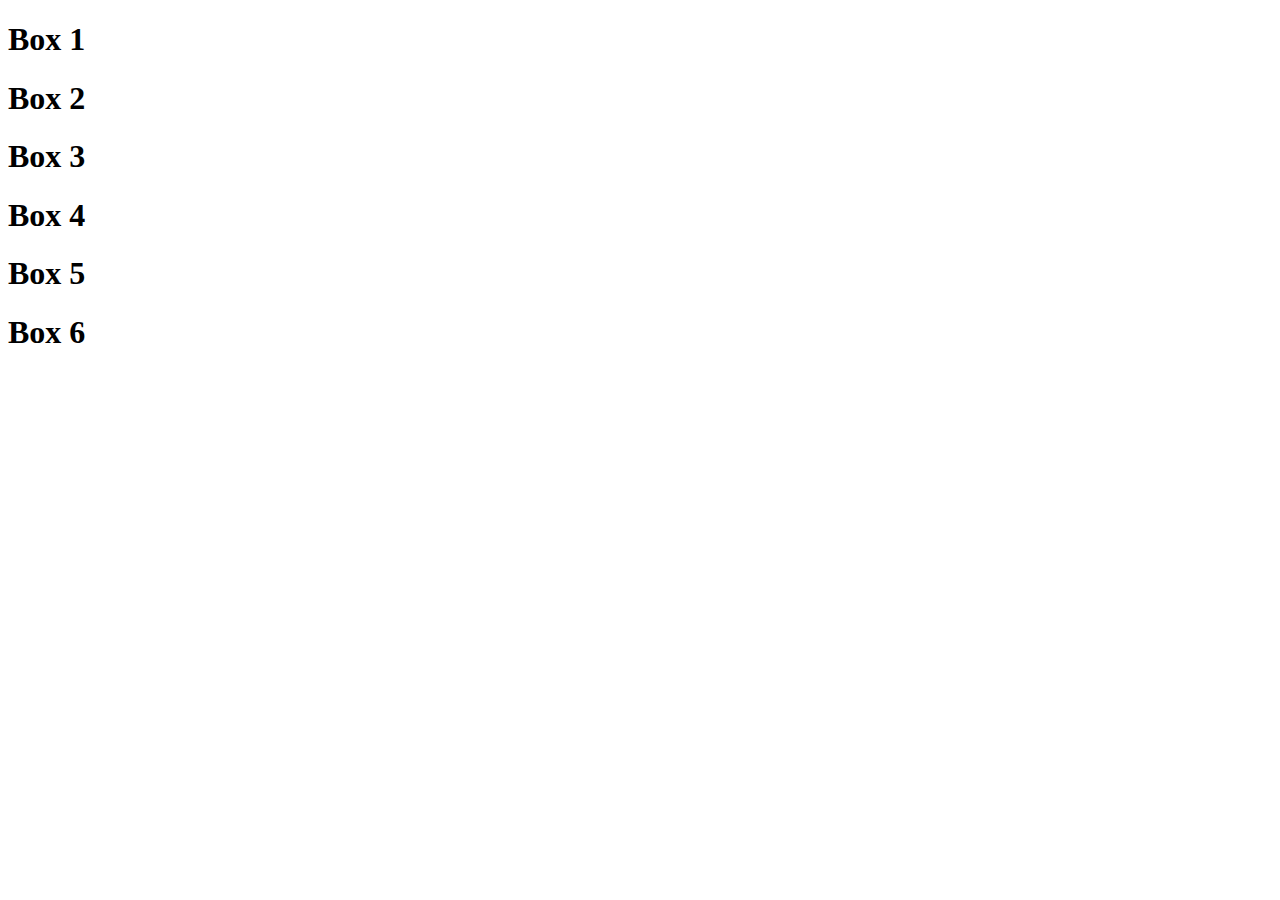
==== index.html @ bc990830 "add markup for flexbox basics lecture" ====
<!DOCTYPE html>
<html lang="en">

<head>
  <meta charset="UTF-8">
  <meta name="viewport" content="width=device-width, initial-scale=1.0">
  <title>Actor</title>
</head>

<body>
  <div class="container">
    <div class="box box1">
      <h1>Box 1</h1>
    </div>
    <div class="box box2">
      <h1>Box 2</h1>
    </div>
    <div class="box box3">
      <h1>Box 3</h1>
    </div>
    <div class="box box4">
      <h1>Box 4</h1>
    </div>
    <div class="box box5">
      <h1>Box 5</h1>
    </div>
    <div class="box box6">
      <h1>Box 6</h1>
    </div>
  </div>
</body>

</html>
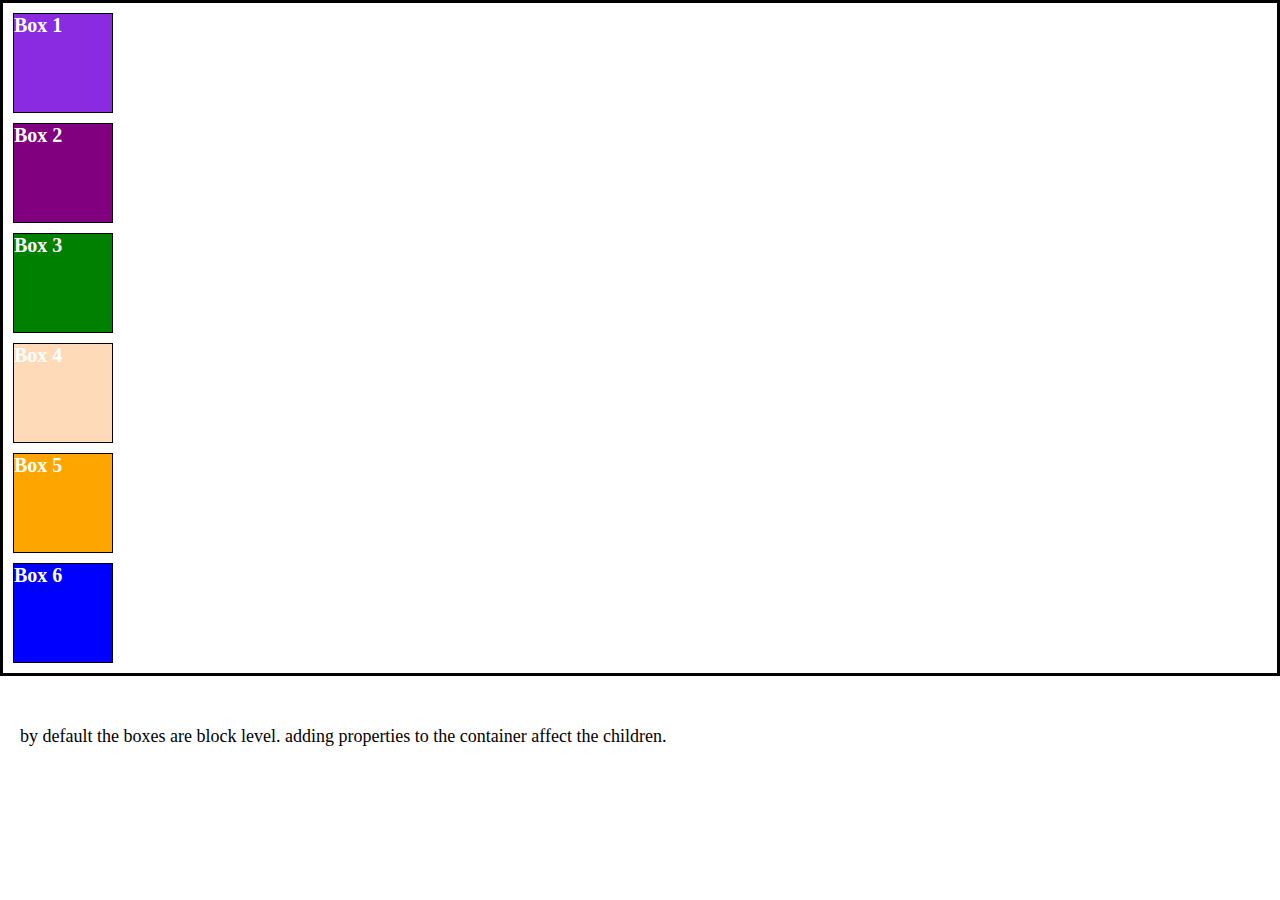
==== commit f444f5b1: "style boxes and text" ====
--- a/index.html
+++ b/index.html
@@ -4,7 +4,8 @@
 <head>
   <meta charset="UTF-8">
   <meta name="viewport" content="width=device-width, initial-scale=1.0">
-  <title>Actor</title>
+  <title>Flexbox basics</title>
+  <link rel="stylesheet" href="./style.css">
 </head>
 
 <body>
@@ -28,6 +29,9 @@
       <h1>Box 6</h1>
     </div>
   </div>
+  <section class="notes">
+    <p>by default the boxes are block level. adding properties to the container affect the children.</p>
+  </section>
 </body>
 
 </html>--- a/style.css
+++ b/style.css
@@ -0,0 +1,54 @@
+/* global styles */
+
+* {
+  margin: 0;
+  padding: 0;
+  box-sizing: border-box;
+}
+
+html {
+  /* 1 rem = 10px */
+  font-size: 62.5%;
+}
+
+p {
+  font-size: 1.8rem;
+  margin-top: 3rem;
+  padding: 2rem;
+}
+
+.container {
+  border: 3px solid black;
+}
+
+.box {
+  border: 1px solid black;
+  color: white;
+  height: 10rem;
+  margin: 1rem;
+  width: 10rem;
+}
+
+.box1 {
+  background: blueviolet;
+}
+
+.box2 {
+  background: purple;
+}
+
+.box3 {
+  background: green;
+}
+
+.box4 {
+  background: peachpuff;
+}
+
+.box5 {
+  background: orange;
+}
+
+.box6 {
+  background: blue;
+}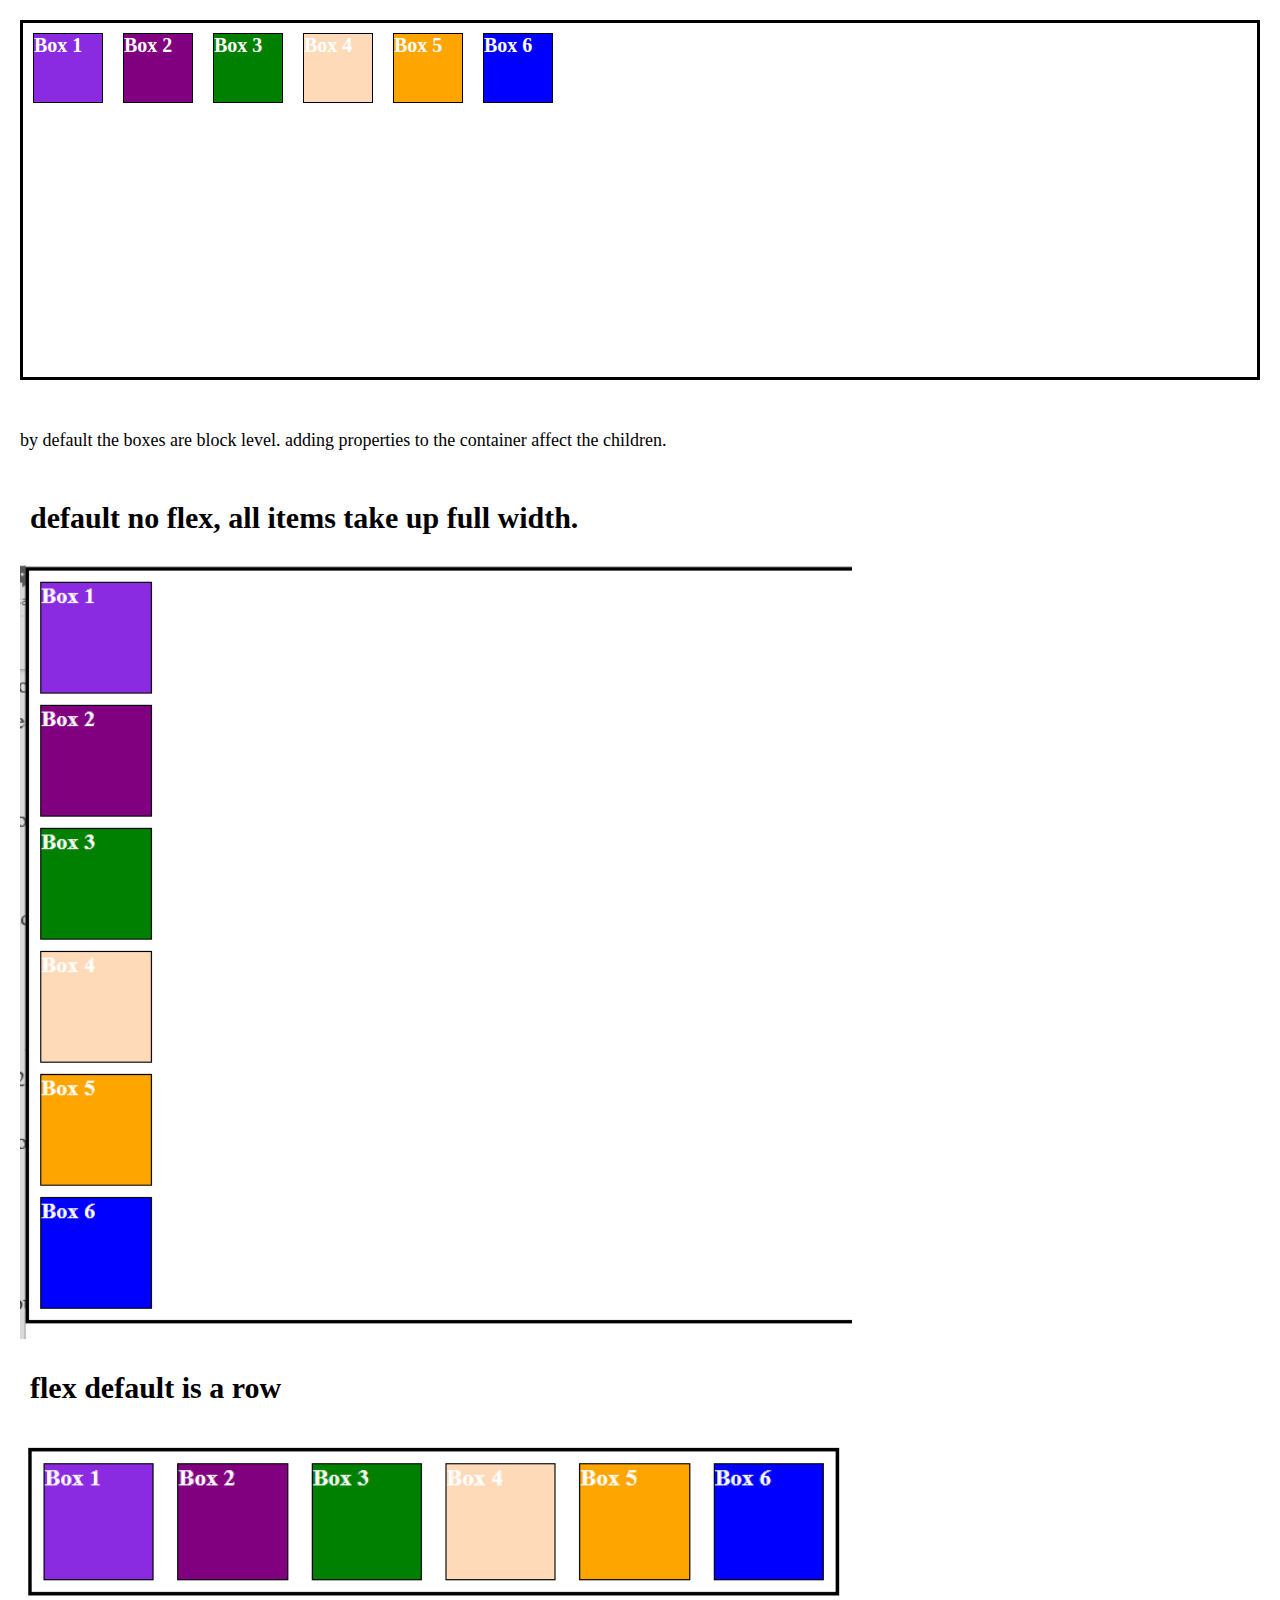
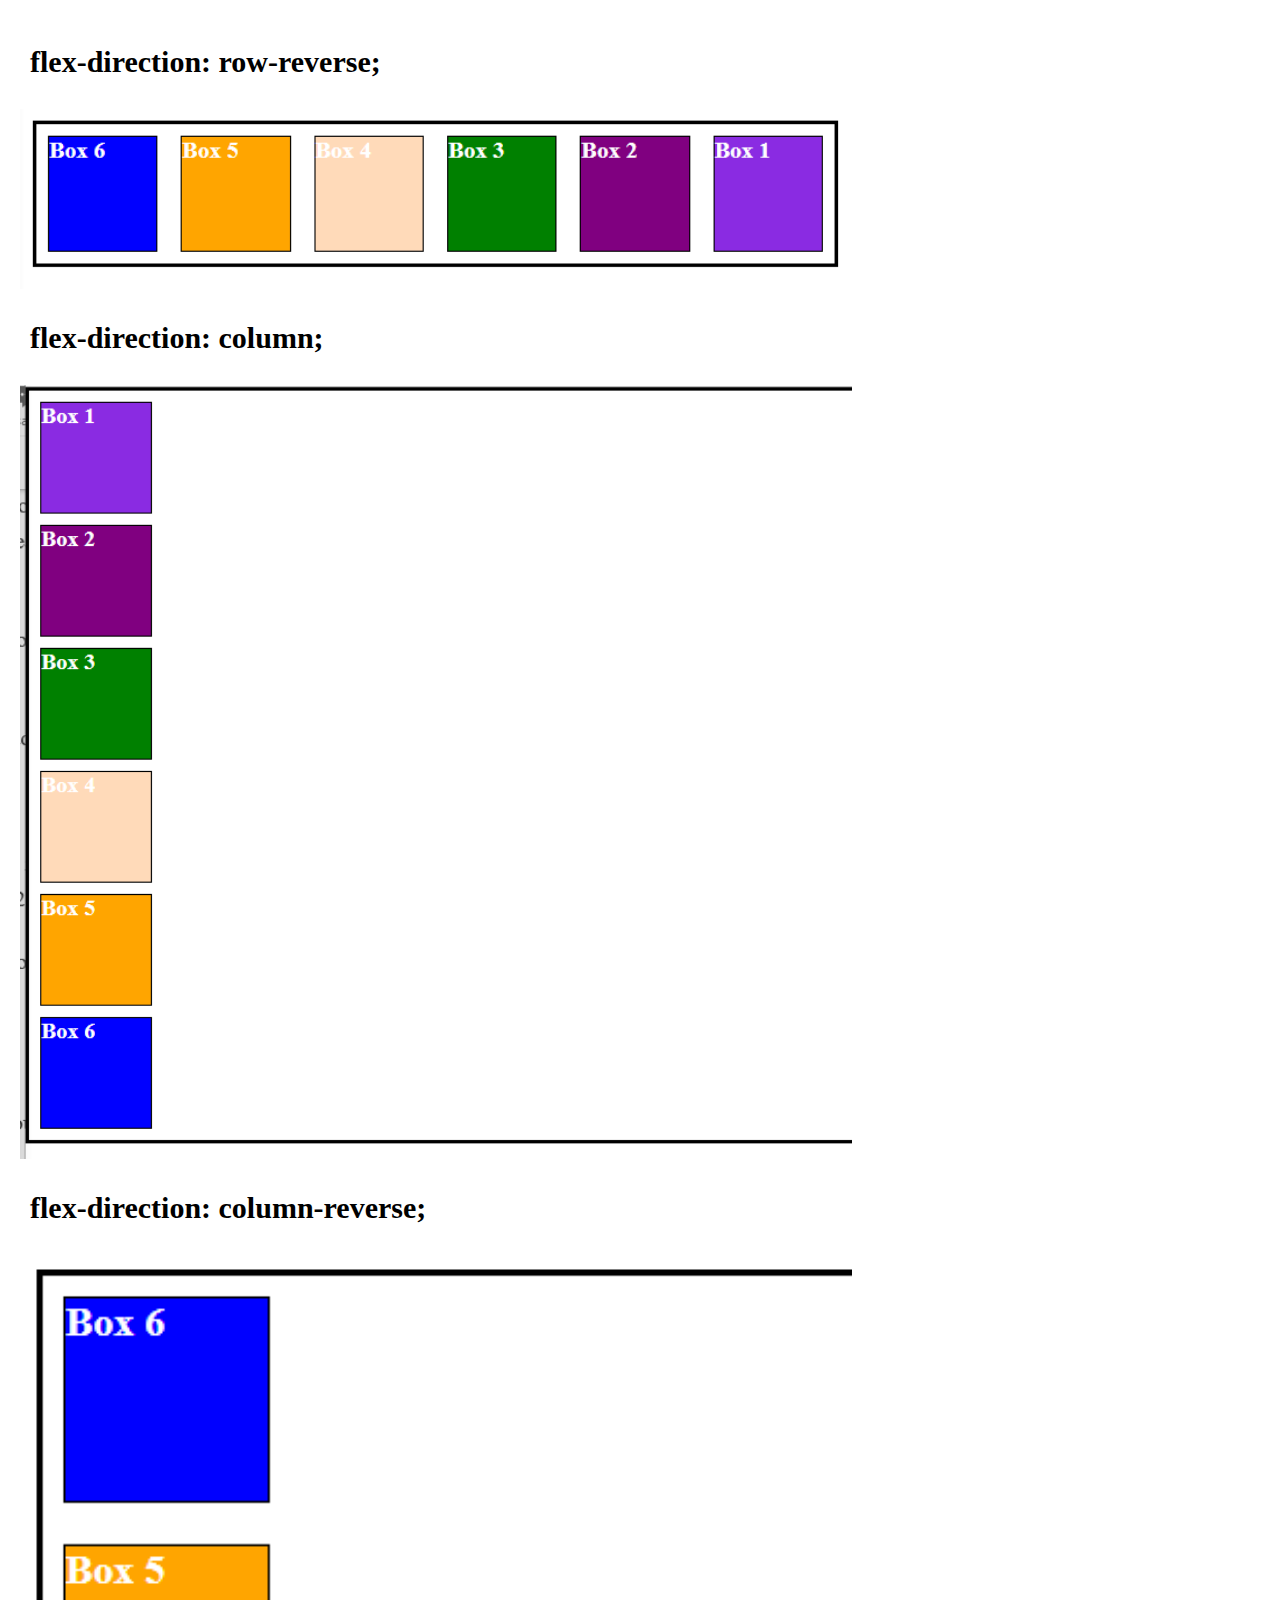
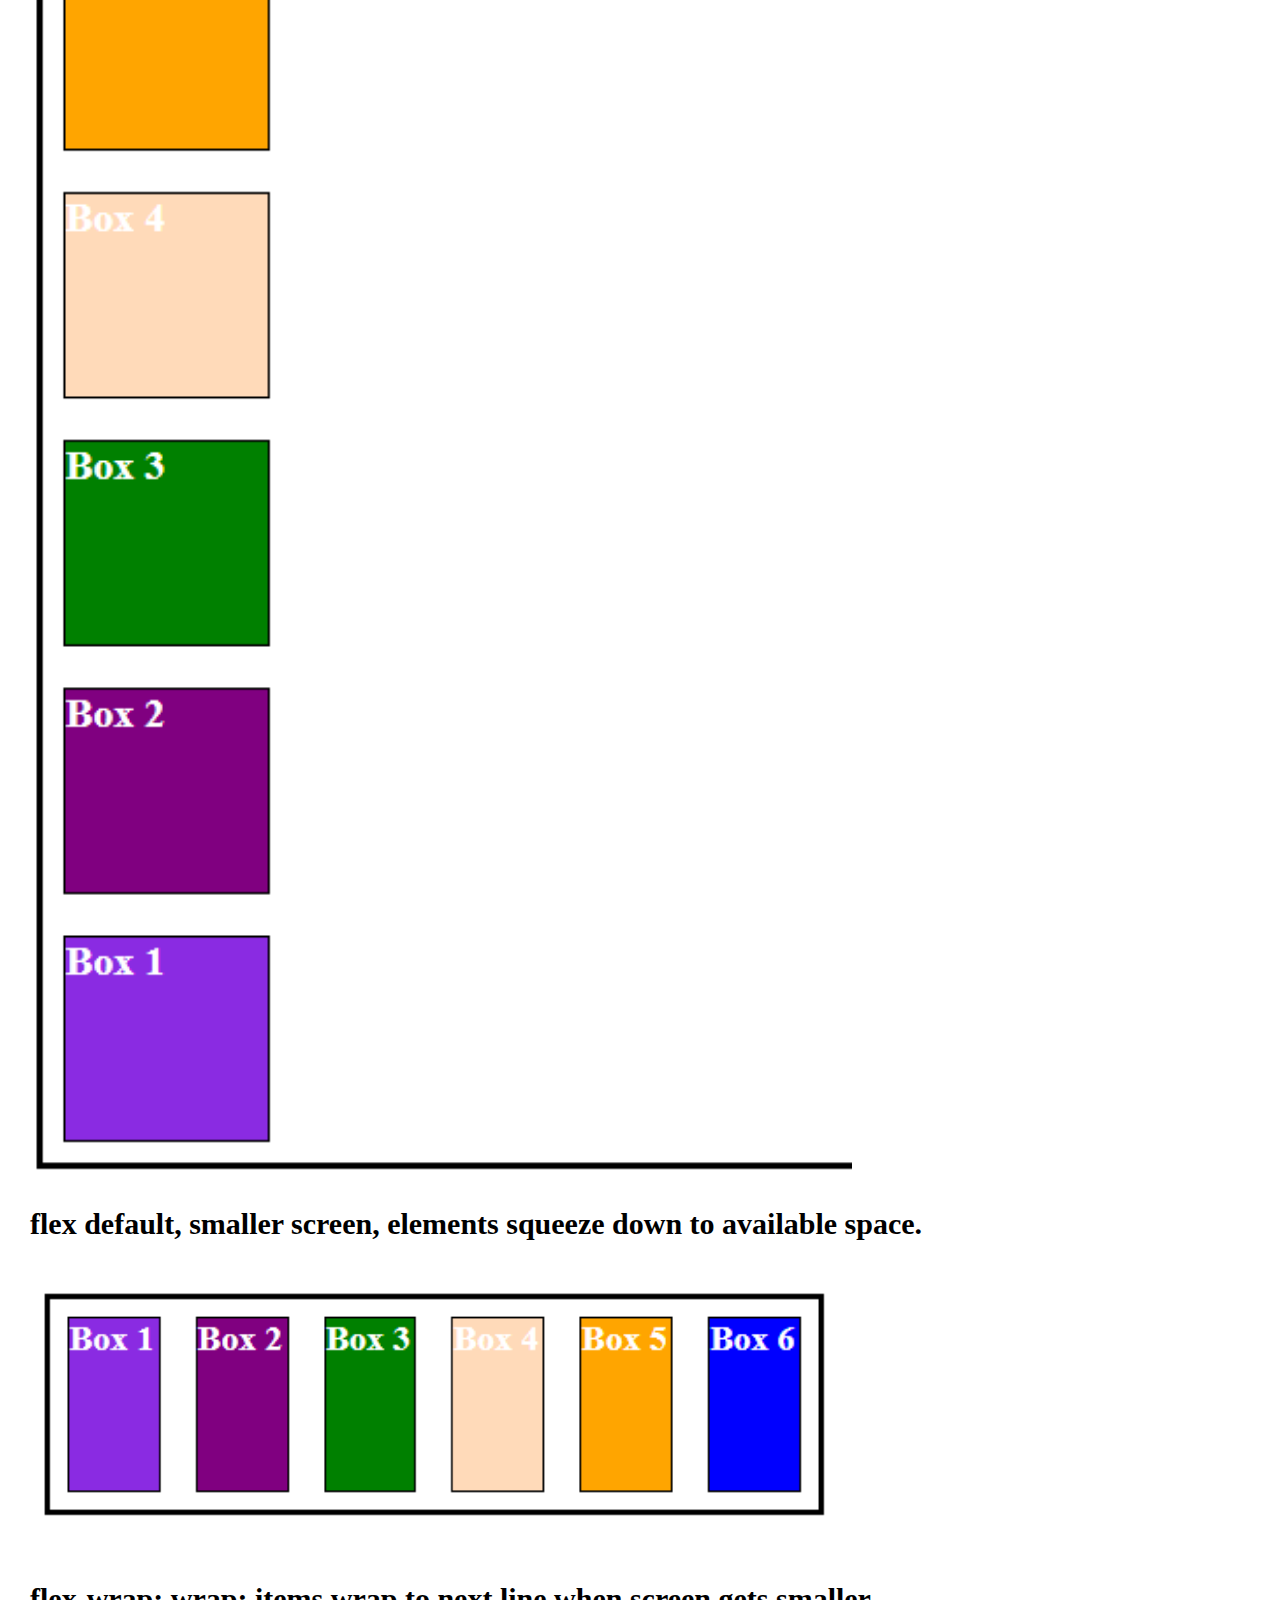
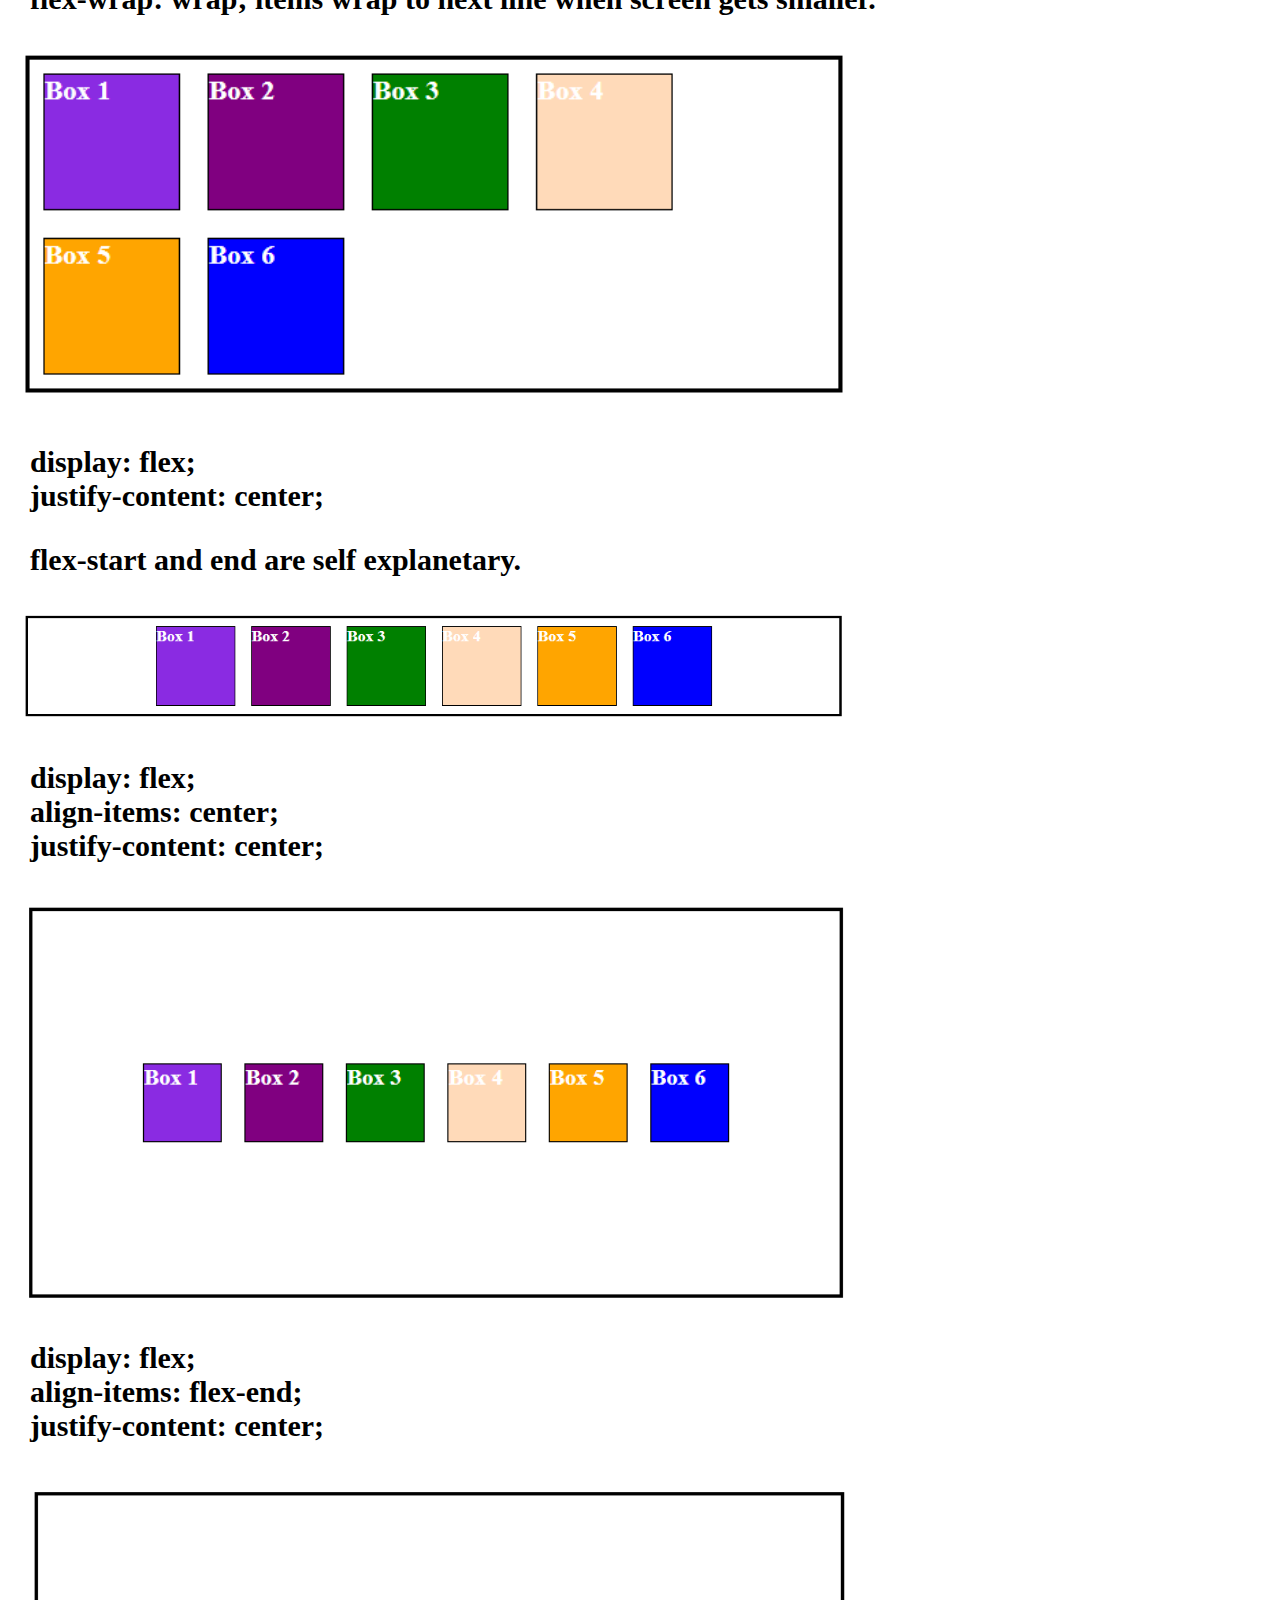
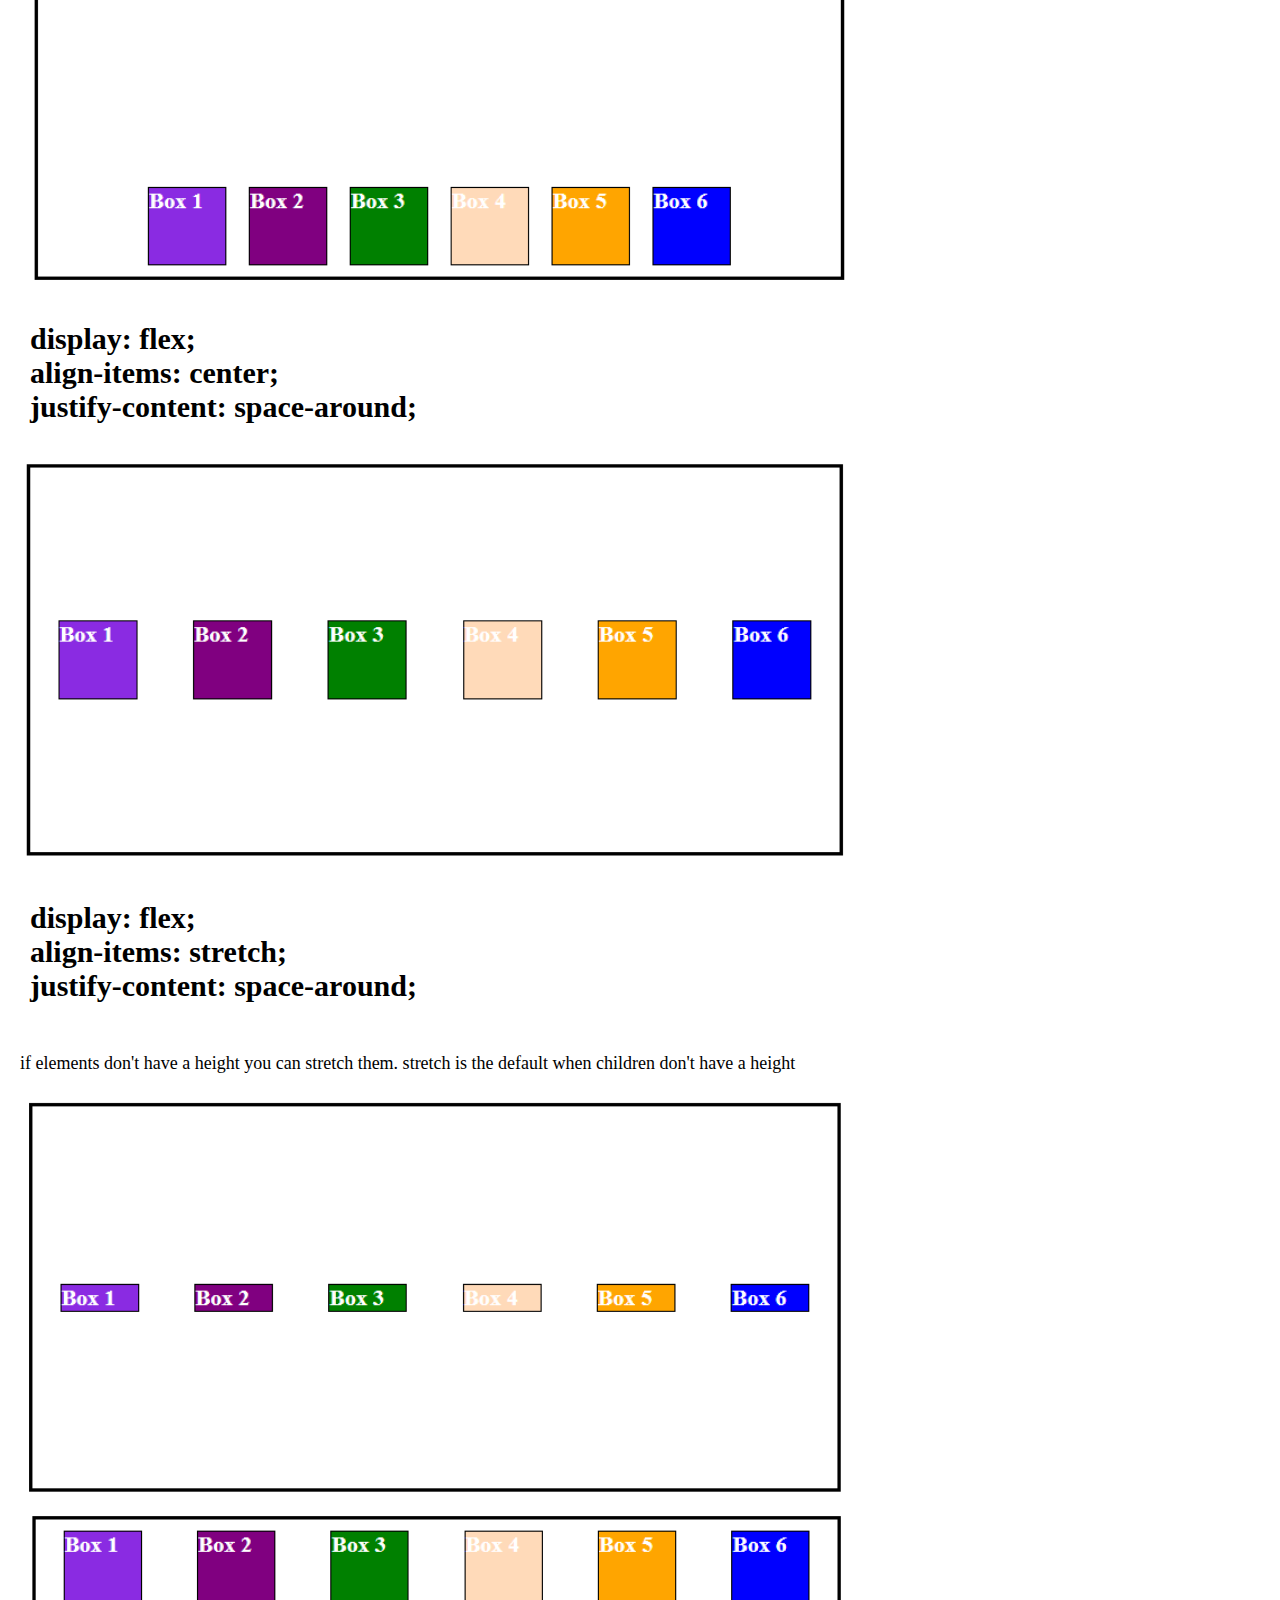
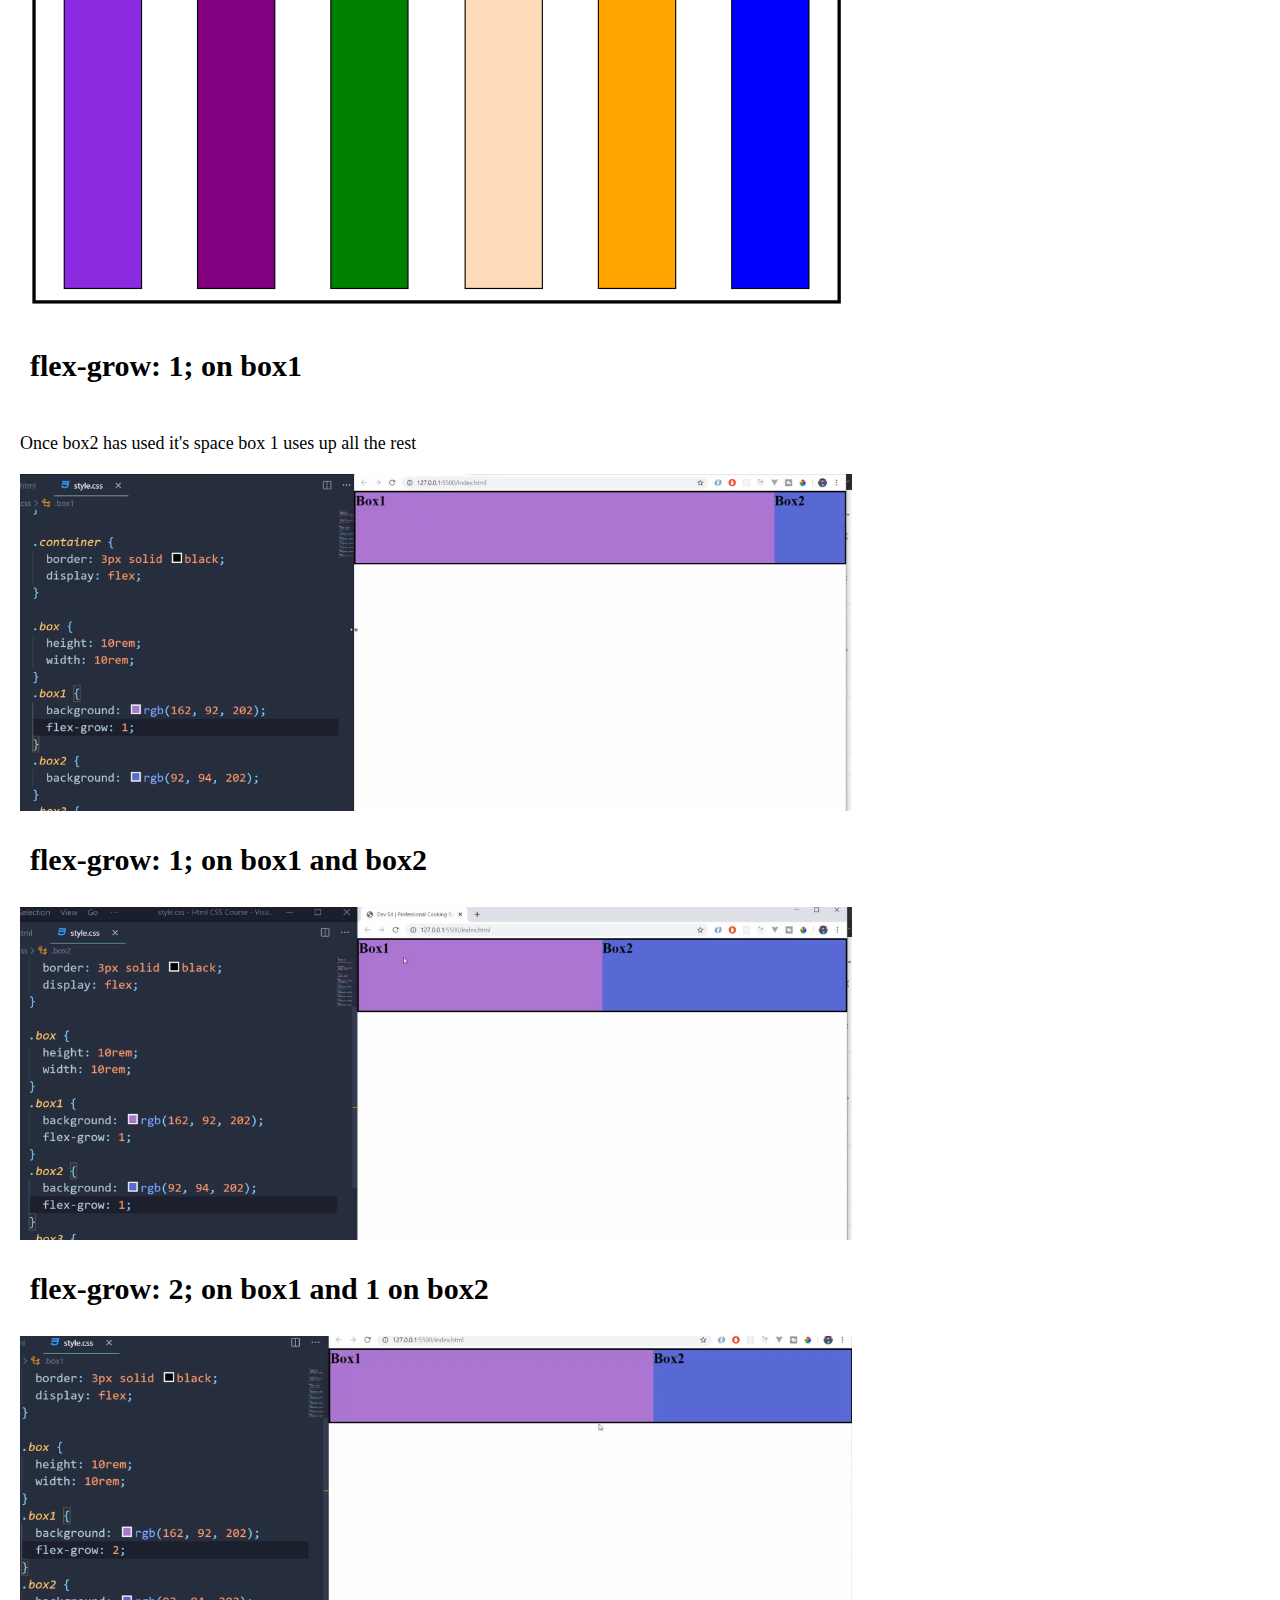
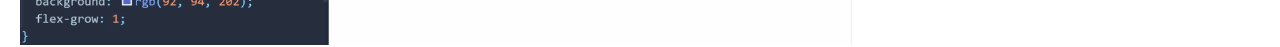
==== commit c902f390: "finish lecture notes" ====
--- a/index.html
+++ b/index.html
@@ -31,6 +31,54 @@
   </div>
   <section class="notes">
     <p>by default the boxes are block level. adding properties to the container affect the children.</p>
+    <h2>default no flex, all items take up full width.</h2>
+    <img src="./img/flex1.PNG" alt="flexbox lecture diagram">
+    <h2>flex default is a row</h2>
+    <img src="./img/flex2.PNG" alt="flexbox lecture diagram">
+
+    <h2>flex-direction: row-reverse;</h2>
+    <img src="./img/flex3.PNG" alt="flexbox lecture diagram">
+
+    <h2>flex-direction: column;</h2>
+    <img src="./img/flex1.PNG" alt="flexbox lecture diagram">
+
+    <h2>flex-direction: column-reverse;</h2>
+    <img src="./img/flex4.PNG" alt="flexbox lecture diagram">
+    <h2>flex default, smaller screen, elements squeeze down to available space.</h2>
+    <img src="./img/flex5.PNG" alt="flexbox lecture diagram">
+    <h2>flex-wrap: wrap; items wrap to next line when screen gets smaller.</h2>
+    <img src="./img/flex6.PNG" alt="flexbox lecture diagram">
+    <h2> display: flex; <br>
+      justify-content: center;</h2>
+    <h2>flex-start and end are self explanetary.</h2>
+    <img src="./img/flex7.PNG" alt="flexbox lecture diagram">
+    <h2> display: flex; <br>
+      align-items: center; <br>
+      justify-content: center;</h2>
+    <img src="./img/flex8.PNG" alt="flexbox lecture diagram">
+    <h2> display: flex; <br>
+      align-items: flex-end; <br>
+      justify-content: center;</h2>
+    <img src="./img/flex9.PNG" alt="flexbox lecture diagram">
+    <h2> display: flex; <br>
+      align-items: center; <br>
+      justify-content: space-around;</h2>
+    <img src="./img/fl1.PNG" alt="flexbox lecture diagram">
+    <h2> display: flex; <br>
+      align-items: stretch; <br>
+      justify-content: space-around;</h2>
+    <p>if elements don't have a height you can stretch them. stretch is the default when children don't have a height
+    </p>
+    <img src="./img/fl2.PNG" alt="flexbox lecture diagram">
+    <br>
+    <img src="./img/fl3.PNG" alt="flexbox lecture diagram">
+    <h2>flex-grow: 1; on box1</h2>
+    <p>Once box2 has used it's space box 1 uses up all the rest</p>
+    <img src="./img/fl4.PNG" alt="flexbox lecture diagram">
+    <h2>flex-grow: 1; on box1 and box2</h2>
+    <img src="./img/fl5.PNG" alt="flexbox lecture diagram">
+    <h2>flex-grow: 2; on box1 and 1 on box2</h2>
+    <img src="./img/fl6.PNG" alt="flexbox lecture diagram">
   </section>
 </body>
 
--- a/style.css
+++ b/style.css
@@ -17,16 +17,31 @@
   padding: 2rem;
 }
 
+h2 {
+  font-size: 3rem;
+  margin: 3rem;
+}
+
+img {
+  margin-left: 2rem;
+  width: 65%;
+}
+
 .container {
   border: 3px solid black;
+  height: 40vh;
+  margin: 2rem;
+  /* flex */
+  display: flex;
+
 }
 
 .box {
   border: 1px solid black;
   color: white;
-  height: 10rem;
+  height: 7rem;
   margin: 1rem;
-  width: 10rem;
+  width: 7rem;
 }
 
 .box1 {
